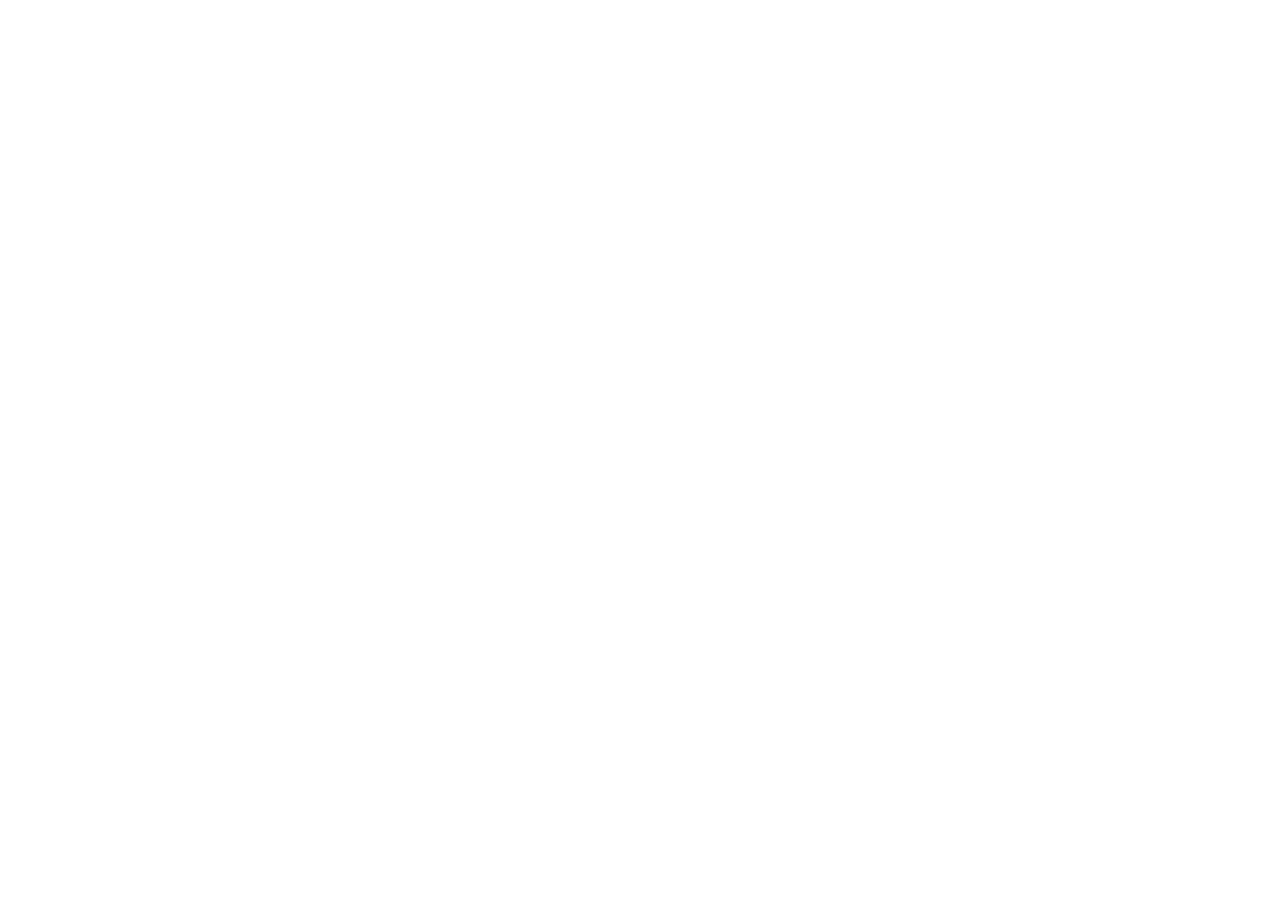
==== index.html @ bcc94592 "Added basic folder structure with main files" ====
<!DOCTYPE html>
<html>
<head>
    <title>HTML5-bomberman-online</title>
    <link rel="stylesheet" type="text/css" href="css/main.css" />
    <script type="text/javascript" src="js/libs/prototype.js"></script>
    <script type="text/javascript" src="js/bomberman.js"></script>
</head>
<body>
    <div id="canvasHolder">
        <canvas id="mainView"></canvas>
    </div>
</body>
</html>
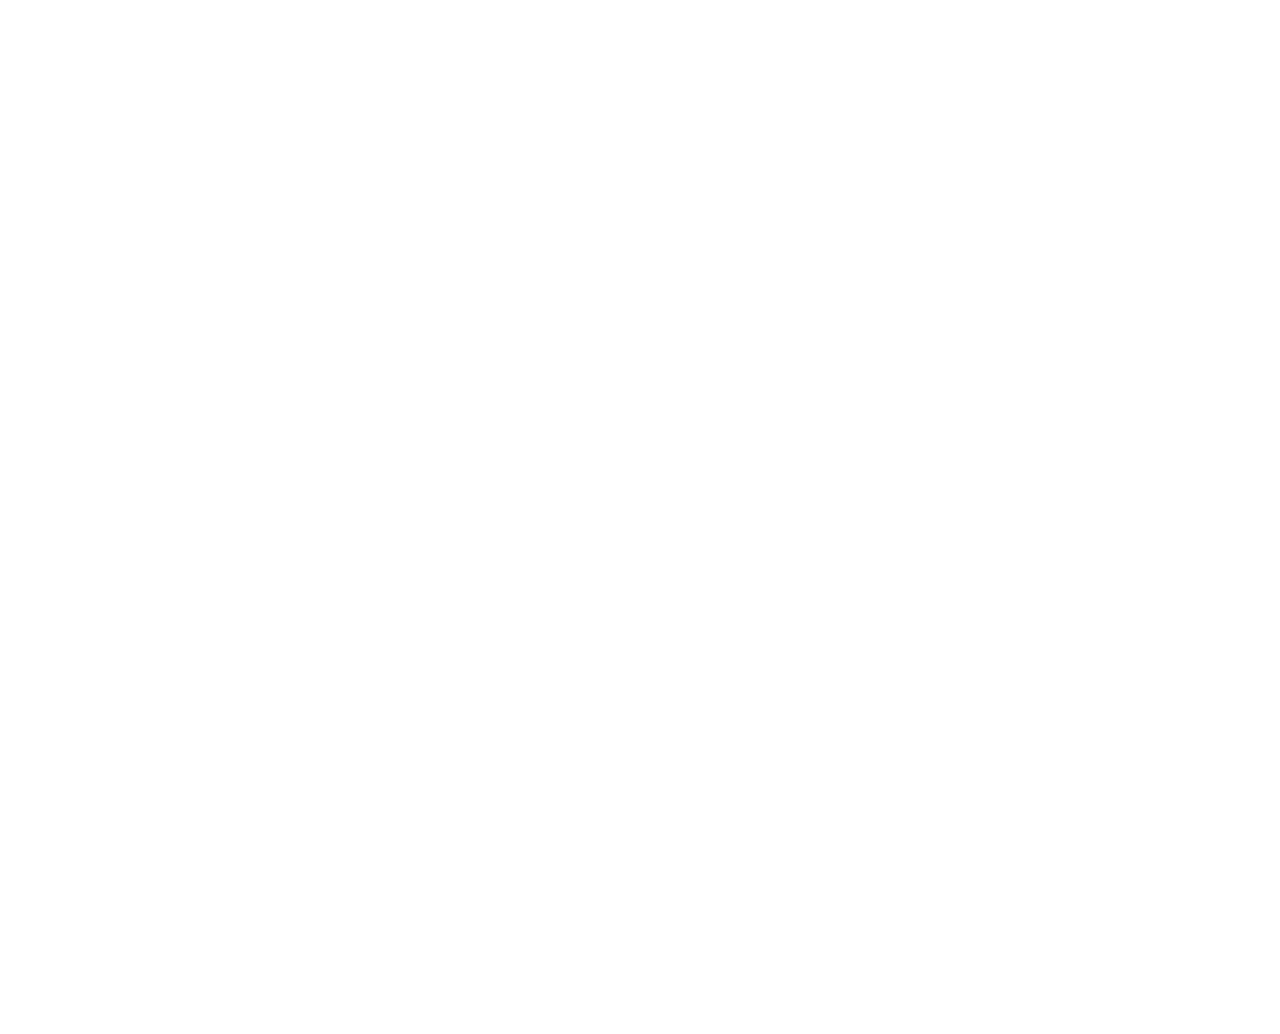
==== commit 016cb598: "Restructured the game and test folders" ====
--- a/index.html
+++ b/index.html
@@ -1,14 +1,41 @@
 <!DOCTYPE html>
 <html>
 <head>
-    <title>HTML5-bomberman-online</title>
-    <link rel="stylesheet" type="text/css" href="css/main.css" />
-    <script type="text/javascript" src="js/libs/prototype.js"></script>
-    <script type="text/javascript" src="js/bomberman.js"></script>
+    <title>HTML5-bomberman-online</title>    
+    
+    <style type="text/css">
+        body {
+            margin: 0;
+            padding: 0;
+        }
+        #wrapper {
+            width:  700px;
+            height: 500px;
+            margin: 30px auto 0 auto;
+        }
+    </style>
+    <!-- Game assets -->
+    <link rel="stylesheet" type="text/css" href="Bomberman/Assets/bomberman.css" />
+
+    <!-- Game settings and libs -->    
+    <script type="text/javascript" src="Bomberman/Libraries/prototype.js"></script>
+    <script type="text/javascript" src="Bomberman/BombermanGame.js"></script>
+
+    <!-- Core classes -->
+    <script type="text/javascript" src="Bomberman/Core/Game.js"></script>
+    <script type="text/javascript" src="Bomberman/Core/GameLoop.js"></script>
+
+    <!-- Controller classes -->
+    <script type="text/javascript" src="Bomberman/Controllers/Menu.js"></script>
+    
+    <!-- Model classes -->
+
+    <!-- View classes -->
+    
+    
+    
 </head>
-<body>
-    <div id="canvasHolder">
-        <canvas id="mainView"></canvas>
-    </div>
+<body onload="(new Bomberman.Game( 'wrapper', 700, 500 )).start()">
+    <div id="wrapper"></div>
 </body>
 </html>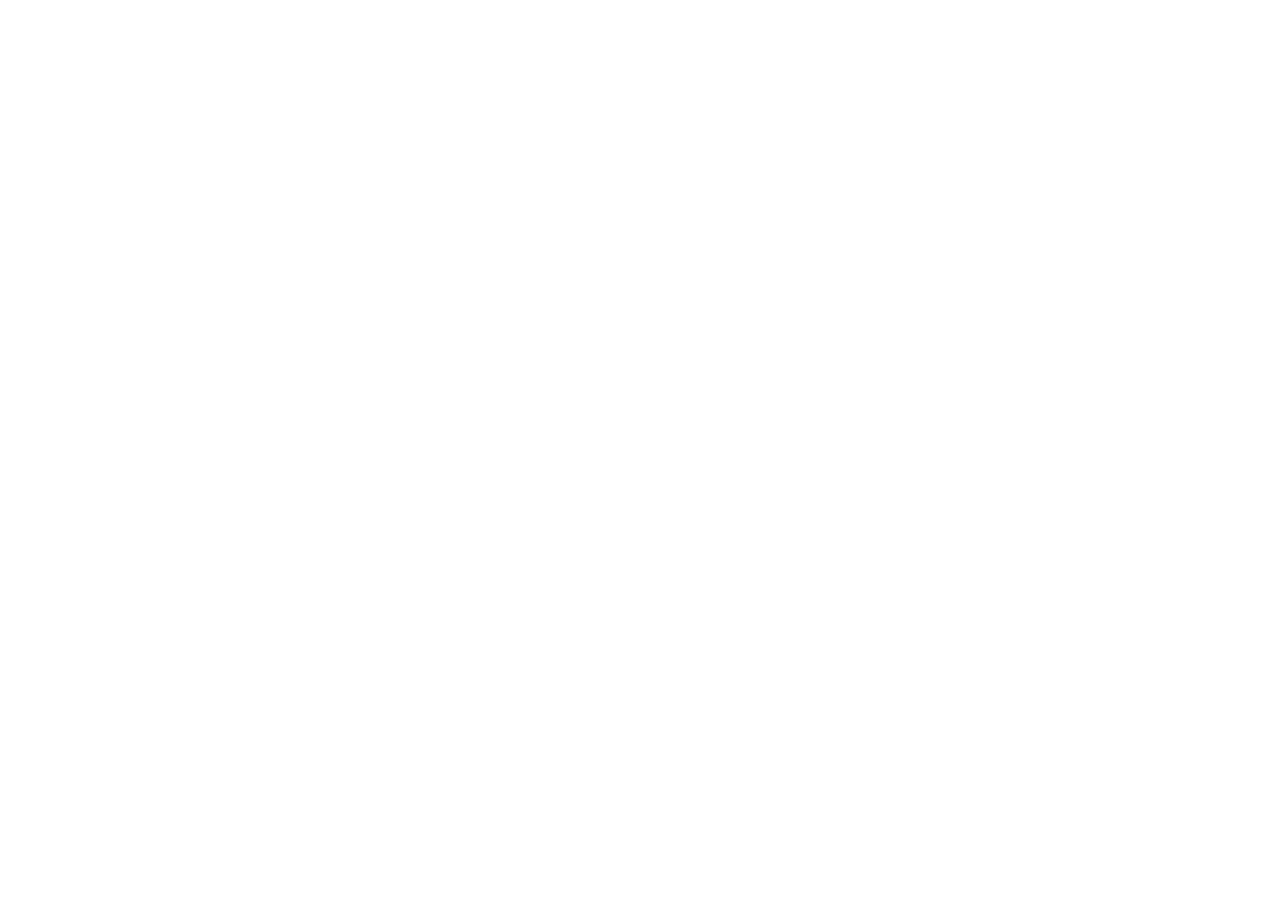
==== commit b8deb6f4: "Added DIC support for the framework" ====
--- a/index.html
+++ b/index.html
@@ -19,9 +19,10 @@
 
     <!-- Game settings and libs -->    
     <script type="text/javascript" src="Bomberman/Libraries/prototype.js"></script>
-    <script type="text/javascript" src="Bomberman/BombermanGame.js"></script>
+    <script type="text/javascript" src="Bomberman/Config/BombermanCfg.js"></script>
 
     <!-- Core classes -->
+    <script type="text/javascript" src="Bomberman/Core/DIContainer.js"></script>
     <script type="text/javascript" src="Bomberman/Core/Game.js"></script>
     <script type="text/javascript" src="Bomberman/Core/GameLoop.js"></script>
 
@@ -32,10 +33,12 @@
 
     <!-- View classes -->
     
-    
-    
+    <!-- DIC services -->
+    <script type="text/javascript" src="Bomberman/Config/DIContainerServices.js"></script>
+
+    <script type="text/javascript" src="Bomberman/Bomberman.js"></script>
 </head>
-<body onload="(new Bomberman.Game( 'wrapper', 700, 500 )).start()">
+<body onload="Bomberman.init( 'wrapper', 700, 500 )">
     <div id="wrapper"></div>
 </body>
 </html>--- a/Bomberman/Assets/bomberman.css
+++ b/Bomberman/Assets/bomberman.css
@@ -0,0 +1,8 @@
+#gameHolder {
+    position: relative;
+}
+#gameGui, #gameCanvas {
+    position: absolute;
+    top: 0;
+    left: 0;
+}